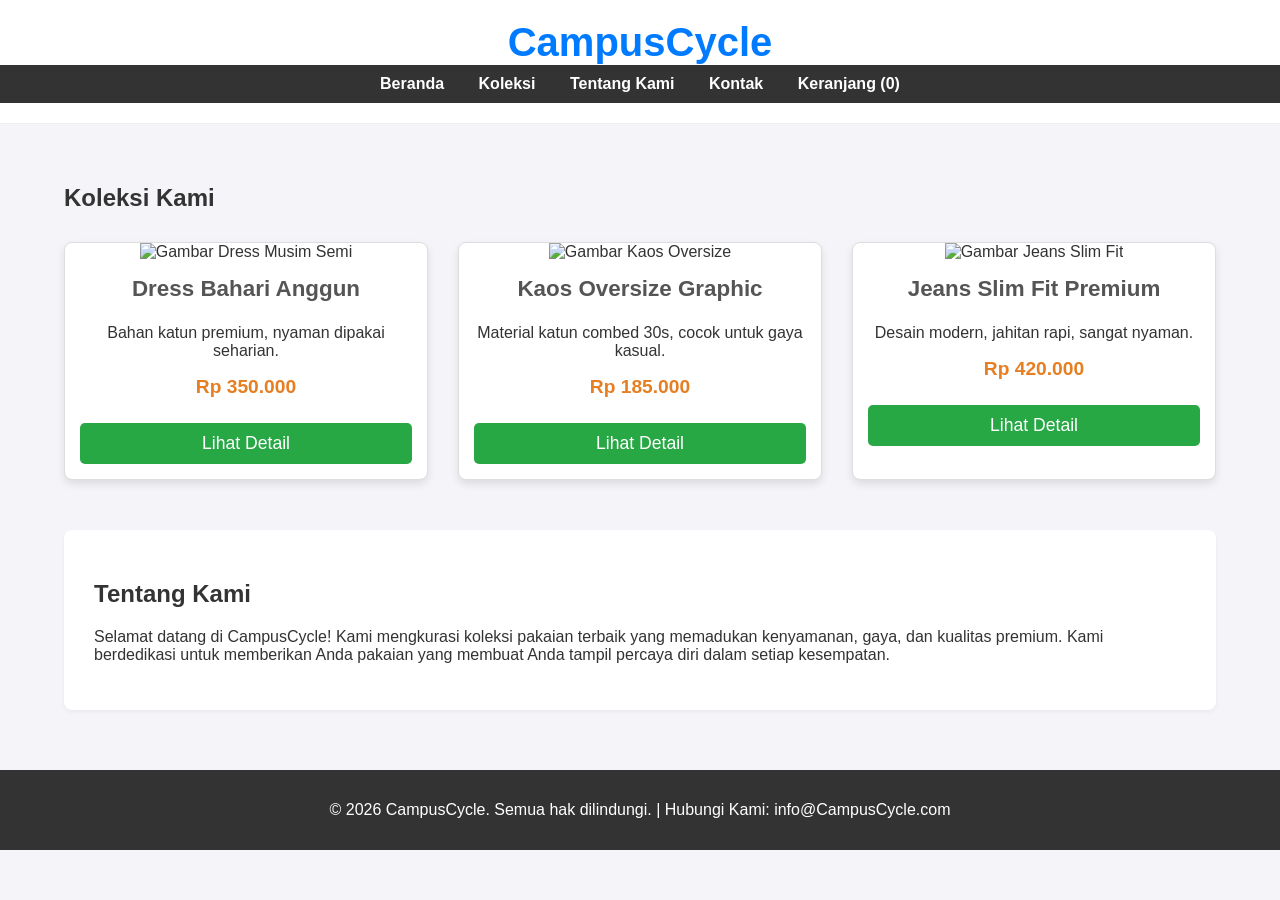
==== index.html @ f0fca43a "Rename campuscycle.html to index.html" ====
<html>
    <head>
        <meta charset="UTF-8">
        <meta name="viewport" content="width=device-width, initial-scale=1.0">
        <title>CampusCycle | Prototype</title>
        <link rel="stylesheet" href="style.css"/>
    </head>
    <body>
        <!-- 1. HEADER: Bagian Atas (Logo dan Navigasi) -->
        <header>
            <h1>CampusCycle</h1>
            <nav>
                <a href="#home">Beranda</a>
                <a href="#koleksi">Koleksi</a>
                <a href="#tentang">Tentang Kami</a>
                <a href="#kontak">Kontak</a>
                <a href="#keranjang">Keranjang (0)</a>
            </nav>
        </header>

    <!-- 2. MAIN CONTENT: Area Utama Konten -->
        <div class="container" id="home">
            <section id="koleksi">
                <h2>Koleksi Kami</h2>

            <!-- GRID PRODUK: Tempat menampilkan semua item pakaian -->
                <div class="product-grid">
                <!-- CONTOH ITEM PRODUK 1 -->
                    <div class="product-card">
                        <!-- Ganti 'url-gambar-anda.jpg' dengan path gambar asli Anda -->
                        <img src="https://via.placeholder.com/400x300?text=Dress+Musim+Semi" alt="Gambar Dress Musim Semi">
                        <div class="product-info">
                            <h3>Dress Bahari Anggun</h3>
                            <p>Bahan katun premium, nyaman dipakai seharian.</p>
                            <div class="product-price">Rp 350.000</div>
                            <button style="background-color: #28a745; color: white; border: none; padding: 10px 20px; border-radius: 5px; cursor: pointer; margin-top: 15px;">Lihat Detail</button>
                        </div>
                    </div>

                    <!-- CONTOH ITEM PRODUK 2 -->
                    <div class="product-card">
                        <img src="https://via.placeholder.com/400x300?text=Kaos+Oversize" alt="Gambar Kaos Oversize">
                        <div class="product-info">
                            <h3>Kaos Oversize Graphic</h3>
                            <p>Material katun combed 30s, cocok untuk gaya kasual.</p>
                            <div class="product-price">Rp 185.000</div>
                            <button style="background-color: #28a745; color: white; border: none; padding: 10px 20px; border-radius: 5px; cursor: pointer; margin-top: 15px;">Lihat Detail</button>
                        </div>
                    </div>
                    <!-- CONTOH ITEM PRODUK 3 -->
                    <div class="product-card">
                        <img src="https://via.placeholder.com/400x300?text=Jeans+Slim" alt="Gambar Jeans Slim Fit">
                        <div class="product-info">
                            <h3>Jeans Slim Fit Premium</h3>
                            <p>Desain modern, jahitan rapi, sangat nyaman.</p>
                            <div class="product-price">Rp 420.000</div>
                            <button style="background-color: #28a745; color: white; border: none; padding: 10px 20px; border-radius: 5px; cursor: pointer; margin-top: 15px;">Lihat Detail</button>
                        </div>
                    </div>
                    <!-- Anda bisa menambahkan lebih banyak .product-card di sini -->

                </div>
            </section>
            
            <section id="tentang" style="margin-top: 50px; padding: 30px; background-color: #fff; border-radius: 8px; box-shadow: 0 2px 4px rgba(0,0,0,0.05);">
                <h2>Tentang Kami</h2>
                <p>Selamat datang di CampusCycle! Kami mengkurasi koleksi pakaian terbaik yang memadukan kenyamanan, gaya, dan kualitas premium. Kami berdedikasi untuk memberikan Anda pakaian yang membuat Anda tampil percaya diri dalam setiap kesempatan.</p>
            </section>

        </div>

        <!-- 3. FOOTER: Bagian Bawah (Informasi Hak Cipta) -->
        <footer>
        <p>&copy; 2026 CampusCycle. Semua hak dilindungi. | Hubungi Kami: info@CampusCycle.com</p
    </body>
</html>
---- style.css ----
body {
    font-family: 'Helvetica Neue', Arial, sans-serif;
    margin: 0;
    padding: 0;
    background-color: #f4f4f9;
    color: #333;
}

header {
    background-color: #ffffff;
    color: #333;
    padding: 20px 0;
    border-bottom: 1px solid #eee;
    text-align: center;
}

header h1 {
    margin: 0;
    font-size: 2.5em;
    color: #007bff; /* Warna biru yang menarik */
}

nav {
    background-color: #333;
    color: white;
    padding: 10px 0;
    text-align: center;
}

nav a {
    color: white;
    text-decoration: none;
    margin: 0 15px;
    font-weight: bold;
    transition: color 0.3s;
}

nav a:hover {
    color: #007bff;
}

.container {
    width: 90%;
    margin: 20px auto;
    padding: 20px;
}

/* Bagian Produk */
.product-grid {
    display: grid;
    grid-template-columns: repeat(auto-fit, minmax(250px, 1fr));
    gap: 30px;
    margin-top: 30px;
}

.product-card {
    background-color: #fff;
    border: 1px solid #ddd;
    border-radius: 8px;
    overflow: hidden;
    box-shadow: 0 4px 8px rgba(0,0,0,0.1);
    text-align: center;
    transition: transform 0.3s;
}

.product-card:hover {
    transform: translateY(-5px);
    box-shadow: 0 8px 16px rgba(0,0,0,0.15);
}

.product-image {
    width: 100%;
    height: 300px; /* Tinggi standar untuk gambar */
    object-fit: cover; /* Memastikan gambar mengisi area tanpa merusak rasio aspek */
    background-color: #eee; /* Warna latar belakang saat belum ada gambar */
}

.product-info {
    padding: 15px;
}

.product-info h3 {
    margin-top: 0;
    font-size: 1.4em;
    color: #555;
}

.product-price {
    color: #e67e22; /* Warna oranye untuk harga */
    font-size: 1.2em;
    font-weight: bold;
    margin: 10px 0;
}

footer {
    background-color: #333;
    color: white;
    text-align: center;
    padding: 15px 0;
    margin-top: 40px;
}

 bodylogin {
                /* ============================================= */
                /* 🌟 EYE-CATCHING STYLES (Upgrade Modern) 🌟 */
                /* ============================================= */

                /* 1. Reset dan Background Utama */
        
                font-family: 'Poppins', 'Helvetica Neue
                background-color: #f4a4a4a; /* Warna latar belakang gelap khas e-commerce */
                background-image: url(Keramaian\ Toko.jpg); /*untuk mengganti bakcgorund*/
                color: #fff;
                display: flex;
                justify-content: center;
                align-items: center;
                min-height: 10; /* Penting untuk layout flexbox */
                margin: 0;
            }

            .login-container {
                background-color: #ffffff;
                background-image: url(); /*untuk mengganti bakcgorund*/
                padding: 40px 50px;
                border-radius: 10px;
                box-shadow: 0 10px 25px rgba(0, 0, 0, 0.3);
                width: 100%;
                max-width: 400px;
            }

            .logo {
                text-align: center;
                margin-bottom: 30px;
            }

            .logo h2 {
                color: #333;
                margin: 0;
                font-size: 1.8em;
            }

            .login-form label {
                display: block;
                margin-bottom: 8px;
                font-weight: bold;
            }

            .login-form input[type="email"],
            .login-form input[type="password"] {
                width: 100%; /* Awalnya diset ke 10% agar responsif */
                padding: 120px;
                margin-bottom: 20;
                border: 1px solid #ccc;
                border-radius: 5px;
                box-sizing: border-box; /* Penting agar padding tidak menambah lebar total */
            }

            .login-form input[type="email"]:focus,
            .login-form input[type="password"]:focus {
                border-color: #0007bff;
                outline: none;
            }

            button {
                width: 100%;
                padding: 12px;
                background-color: #007bff;
                color: white;
                border: none;
                border-radius: 5px;
                cursor: pointer;
                font-size: 1.1em;
                margin-top: 20px;
                transition: background-color 0.3s;
            }

            button:hover {
                background-color: #000066;
            }

            .footer-text {
                text-align: center;
                margin-top: 20px;
                font-size: 0.9em;
            }

            .footer-text a {
                color: #0007bff;
                text-decoration: none;
            }
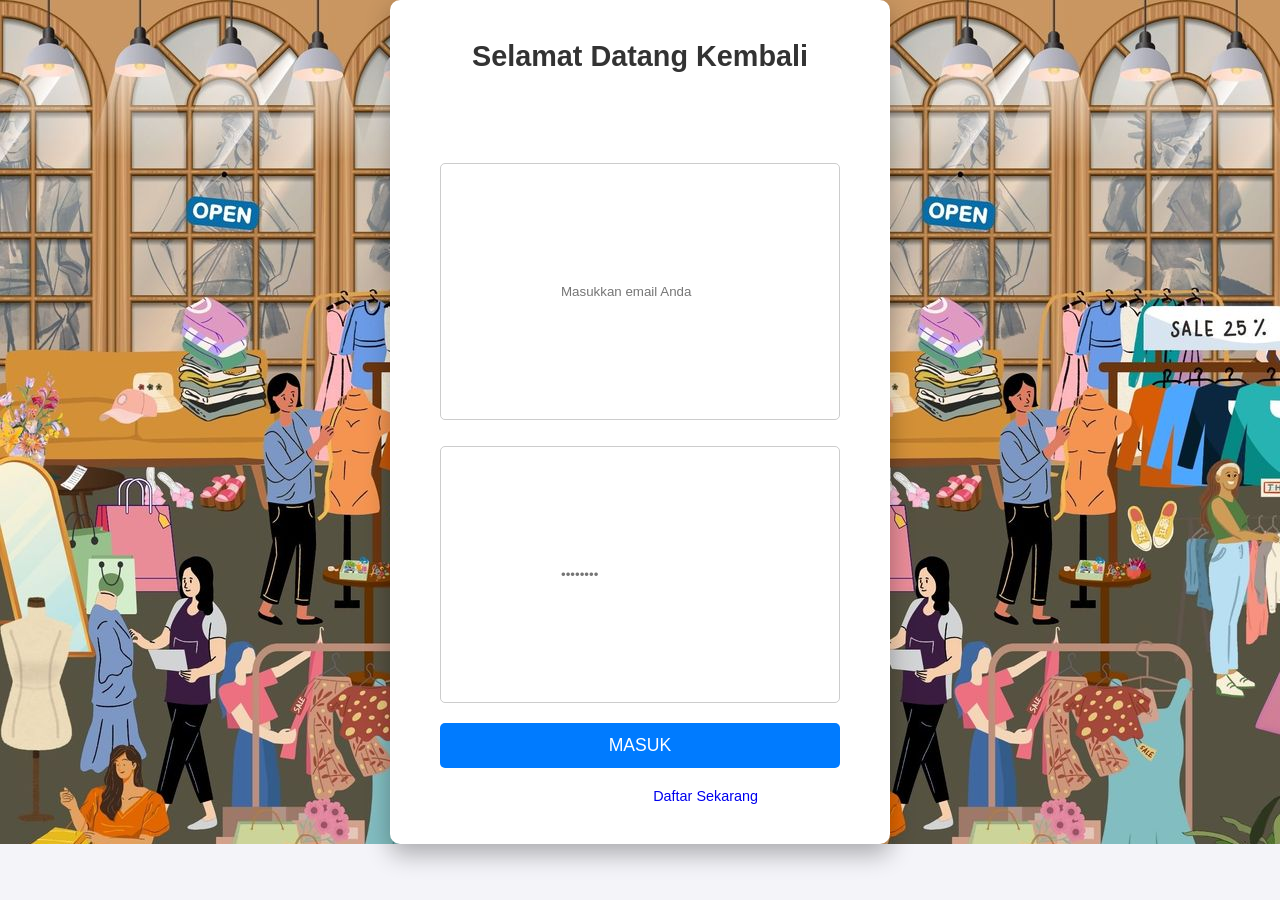
==== commit 8d982837: "Rename login.html to index.html" ====
--- a/index.html
+++ b/index.html
@@ -1,76 +1,41 @@
-<html>
+<!DOCTYPE html>
+<html lang="id">
     <head>
         <meta charset="UTF-8">
         <meta name="viewport" content="width=device-width, initial-scale=1.0">
-        <title>CampusCycle | Prototype</title>
-        <link rel="stylesheet" href="style.css"/>
+        <title>Login | CampusCycle</title>
+        <link rel="stylesheet" href="style.css"
+        
     </head>
-    <body>
-        <!-- 1. HEADER: Bagian Atas (Logo dan Navigasi) -->
-        <header>
-            <h1>CampusCycle</h1>
-            <nav>
-                <a href="#home">Beranda</a>
-                <a href="#koleksi">Koleksi</a>
-                <a href="#tentang">Tentang Kami</a>
-                <a href="#kontak">Kontak</a>
-                <a href="#keranjang">Keranjang (0)</a>
-            </nav>
-        </header>
 
-    <!-- 2. MAIN CONTENT: Area Utama Konten -->
-        <div class="container" id="home">
-            <section id="koleksi">
-                <h2>Koleksi Kami</h2>
+    <bodylogin>
 
-            <!-- GRID PRODUK: Tempat menampilkan semua item pakaian -->
-                <div class="product-grid">
-                <!-- CONTOH ITEM PRODUK 1 -->
-                    <div class="product-card">
-                        <!-- Ganti 'url-gambar-anda.jpg' dengan path gambar asli Anda -->
-                        <img src="https://via.placeholder.com/400x300?text=Dress+Musim+Semi" alt="Gambar Dress Musim Semi">
-                        <div class="product-info">
-                            <h3>Dress Bahari Anggun</h3>
-                            <p>Bahan katun premium, nyaman dipakai seharian.</p>
-                            <div class="product-price">Rp 350.000</div>
-                            <button style="background-color: #28a745; color: white; border: none; padding: 10px 20px; border-radius: 5px; cursor: pointer; margin-top: 15px;">Lihat Detail</button>
-                        </div>
-                    </div>
+            <!-- Struktur Utama Halaman Login -->
+            <div class="login-container">
 
-                    <!-- CONTOH ITEM PRODUK 2 -->
-                    <div class="product-card">
-                        <img src="https://via.placeholder.com/400x300?text=Kaos+Oversize" alt="Gambar Kaos Oversize">
-                        <div class="product-info">
-                            <h3>Kaos Oversize Graphic</h3>
-                            <p>Material katun combed 30s, cocok untuk gaya kasual.</p>
-                            <div class="product-price">Rp 185.000</div>
-                            <button style="background-color: #28a745; color: white; border: none; padding: 10px 20px; border-radius: 5px; cursor: pointer; margin-top: 15px;">Lihat Detail</button>
-                        </div>
-                    </div>
-                    <!-- CONTOH ITEM PRODUK 3 -->
-                    <div class="product-card">
-                        <img src="https://via.placeholder.com/400x300?text=Jeans+Slim" alt="Gambar Jeans Slim Fit">
-                        <div class="product-info">
-                            <h3>Jeans Slim Fit Premium</h3>
-                            <p>Desain modern, jahitan rapi, sangat nyaman.</p>
-                            <div class="product-price">Rp 420.000</div>
-                            <button style="background-color: #28a745; color: white; border: none; padding: 10px 20px; border-radius: 5px; cursor: pointer; margin-top: 15px;">Lihat Detail</button>
-                        </div>
-                    </div>
-                    <!-- Anda bisa menambahkan lebih banyak .product-card di sini -->
+                <div class="logo">
+                    <h2>Selamat Datang Kembali</h2>
+                   <p>Masuk ke akun Gaya Sejati Boutique Anda</p>
+            </div>
 
-                </div>
-            </section>
-            
-            <section id="tentang" style="margin-top: 50px; padding: 30px; background-color: #fff; border-radius: 8px; box-shadow: 0 2px 4px rgba(0,0,0,0.05);">
-                <h2>Tentang Kami</h2>
-                <p>Selamat datang di CampusCycle! Kami mengkurasi koleksi pakaian terbaik yang memadukan kenyamanan, gaya, dan kualitas premium. Kami berdedikasi untuk memberikan Anda pakaian yang membuat Anda tampil percaya diri dalam setiap kesempatan.</p>
-            </section>
+            <!-- FORM LOGIN -->
+            <form class="login-form" action="/proses-login" method="POST">
+
+                <label for="email">Email / Username</label>
+                <input type="email" id="email" name="email" placeholder="Masukkan email Anda" required>
+
+                <label for="password">Kata Sandi</label>
+                <input type="password" id="password" name="password" placeholder="••••••••" required>
+
+                <button type="submit">MASUK</button>
+
+            </form>
+
+            <div class="footer-text">
+                Belum punya akun? <a href="#">Daftar Sekarang</a>
+            </div>
 
         </div>
 
-        <!-- 3. FOOTER: Bagian Bawah (Informasi Hak Cipta) -->
-        <footer>
-        <p>&copy; 2026 CampusCycle. Semua hak dilindungi. | Hubungi Kami: info@CampusCycle.com</p
-    </body>
+    </bodylogin>
 </html>
